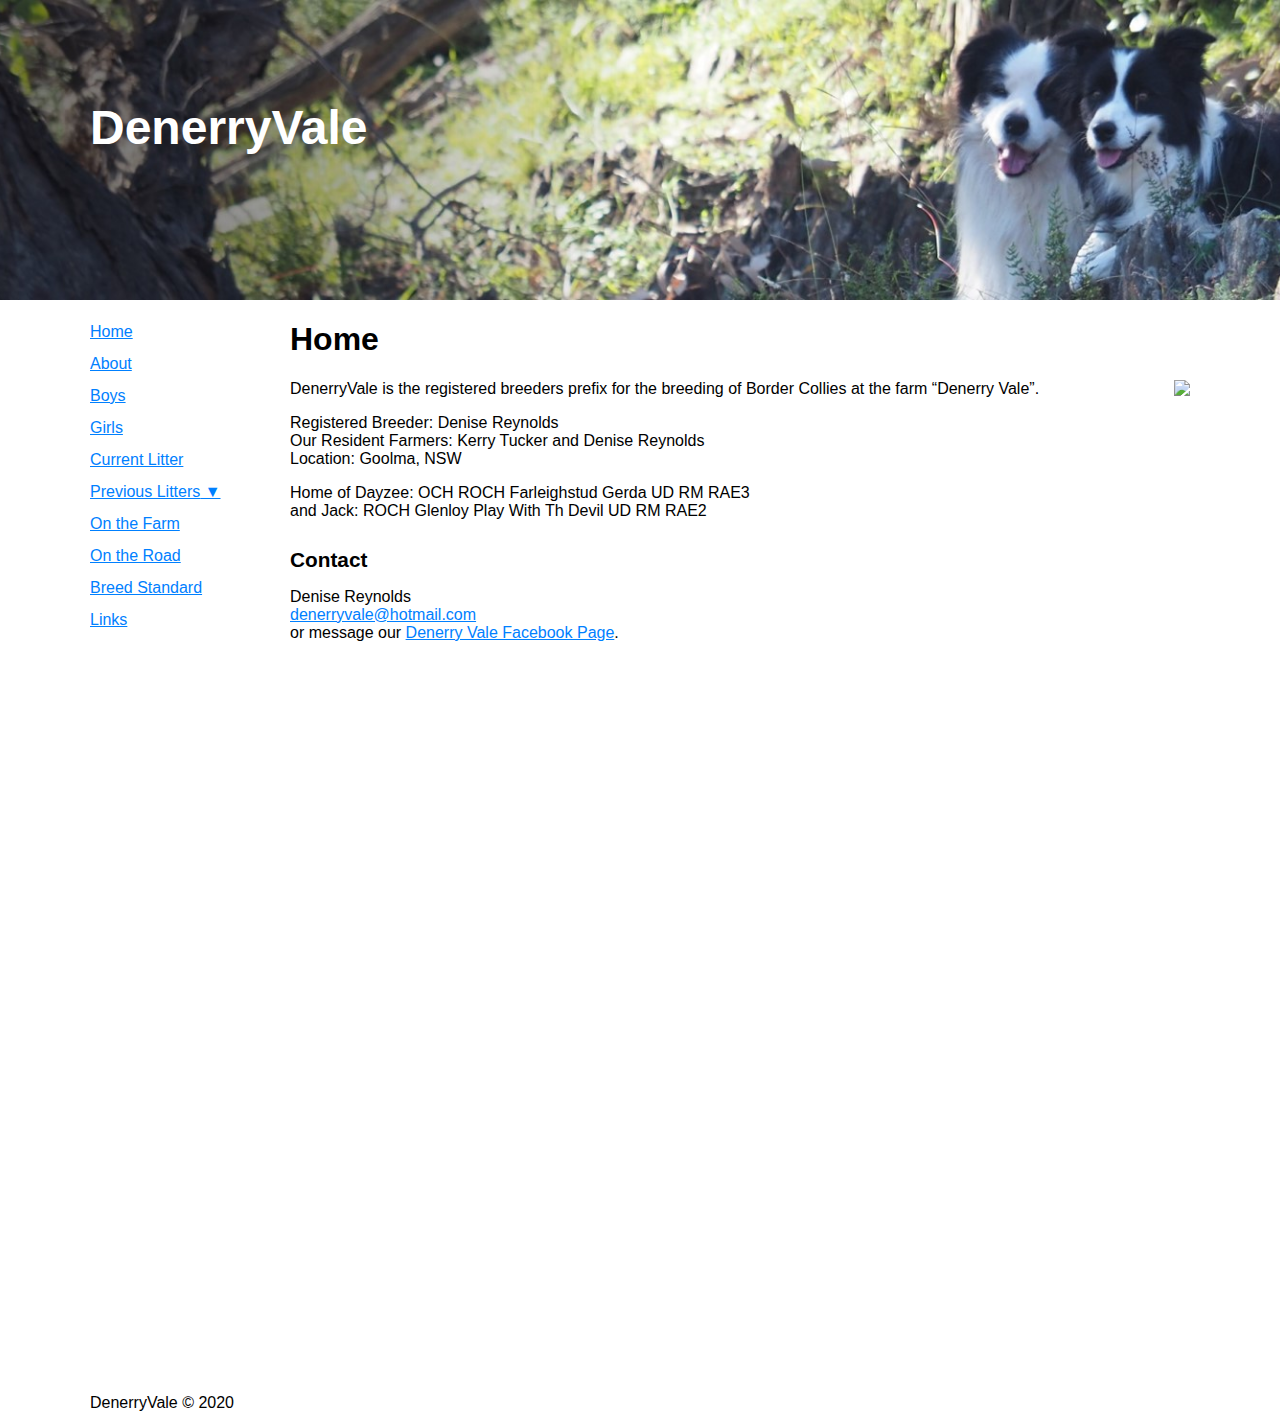
==== index.html @ ab8740ec "Changed menu order" ====
<!DOCTYPE html>
<html>
  <head>
    <meta charset="UTF-8">
    <meta name="viewport" content="width=device-width, initial-scale=1.0">
    <title>DenerryVale | Home</title>
    <link rel="stylesheet" href="/css/layout.css">
    <link rel="stylesheet" href="/css/style.css">
    <script src="/js/main.js" defer></script>
  </head>
  <body>
    <header>
      <h1>DenerryVale</h1>
    </header>
    <div class="wrapper">
      <aside>
        <nav>
          <ul>
            <li><a href="/">Home</a></li>
            <li><a href="/about">About</a></li>
            <li><a href="/boys">Boys</a></li>
            <li><a href="/girls">Girls</a></li>
            <li><a href="/current-litter">Current Litter</a></li>
            <li class="nav-collapsed">
              <a href="#" onclick="return navExpand(event);">Previous Litters</a>
              <ul>
                <li><a href="/previous-litters/01">First Litter</a></li>
                <li><a href="/previous-litters/02">Second Litter</a></li>
                <li><a href="/previous-litters/03">Third Litter</a></li>
                <li><a href="/previous-litters/04">Fourth Litter</a></li>
              </ul>
            </li>
            <li><a href="/on-the-farm">On the Farm</a></li>
            <li><a href="/on-the-road">On the Road</a></li>
            <li><a href="/breed-standard">Breed Standard</a></li>
            <li><a href="/links">Links</a></li>
          </ul>
        </nav>
      </aside>
      <article>
        <h1>Home</h1>
        <img class="hero expand float-right" src="/img/home.jpg">
        <p>
          DenerryVale is the registered breeders prefix for the breeding of
          Border Collies at the farm “Denerry Vale”.
        </p>
        <p>
          Registered Breeder: Denise Reynolds<br />
          Our Resident Farmers: Kerry Tucker and Denise Reynolds<br />
          Location: Goolma, NSW
        </p>
        <p>
          Home of Dayzee: OCH ROCH Farleighstud Gerda UD RM RAE3<br/>
          and Jack: ROCH Glenloy Play With Th Devil UD RM RAE2
        </p>
        <h4>Contact</h4>
        <p>
          Denise Reynolds<br />
          <a href="mailto:denerryvale@hotmail.com">denerryvale@hotmail.com</a><br />
          or message our <a href="https://www.facebook.com/denerryvalebordercollies"
          >Denerry Vale Facebook Page</a>.
        </p>
        <iframe src="https://maps.google.com/maps?q=Goolma%2C%20NSW&t=&z=7&ie=UTF8&iwloc=&output=embed"></iframe>
      </article>
      <footer>
        <p>DenerryVale &copy; 2020</p>
      </footer>
    </div>
    <div id="img-modal"><img id="img-modal-img"><p id="img-modal-cap"></p></div>
  </body>
</html>
---- css/layout.css ----
body { margin: 0; padding: 0; }

header { grid-area: header; }
nav { grid-area: nav; }
article { grid-area: article; }
footer { grid-area: footer; margin-top: 100px; }

.wrapper {
    margin: 1em;
    display: grid;
    grid-gap: 20px;
    grid-template-areas:
        "nav"
        "article"
        "footer";
}

@media screen and (max-width: 991px) { .desktop-only { display: none; } }
@media screen and (min-width: 992px) {
    .mobile-only { display: none; }
    header { padding: 0px calc((100% - 1100px)/2) 0px calc((100% - 1100px)/2); }
    .wrapper {
        max-width: 1100px;
        margin: auto;
        grid-template-columns: 1fr 5fr;
        grid-template-areas:
            "nav        article"
            "footer     footer";
    }

    img.hero.float-right {
        float: right;
        max-width: 40%;
        margin-left: 1em;
    }
}
---- css/style.css ----
:root {
    --color-black: #202020;
    --color-white: #ffffff;
    --color-grey-light: #eeeeee;
    --color-accent-1: #0080ff;
    --color-accent-2: #ff4040;
    --color-blue-pale: #d1edf2;
    --color-red-pale: #fadadd;
}

@import url('https://fonts.googleapis.com/css2?family=Pangolin');
@import url('https://fonts.googleapis.com/css2?family=Open+Sans');

body { font-family: 'Open Sans', sans-serif; }

header {
    height: 300px;
    background-image: url('/img/banner.jpg');
    background-size: cover;
    background-position-x: center;
}

h1, h2, h3, h4 {
    font-family: 'Tempus Sans ITC', 'Pangolin', sans-serif;
}

header > h1 {
    color: var(--color-white);
    margin: 0;
    padding-top: 100px;
}

nav ul {
    list-style: none;
    line-height: 2;
    padding-left: 1em;
}

nav > ul {
    padding-left: 0;
}

nav > ul > li.nav-collapsed > a::after {
    content: ' ▼';
}

nav > ul > li.nav-expanded > a::after {
    content: ' ▲';
}

nav > ul > li.nav-collapsed > ul {
    display: none;
}

a { color: var(--color-accent-1); }
a:hover { color: var(--color-accent-2) ; }

header h1 { font-size: 3em; }
article h1 { font-size: 2em; }
article h2 { font-size: 1.8em; }
article h3 { font-size: 1.6em; }
article h4 { font-size: 1.3em; margin-bottom: 0; }

article table { border-spacing: 0; width: 100%; }
article table th { text-align: left; }
article table td { padding: 0.5em; }
article table.zebra tr:nth-child(even) { background-color: var(--color-grey-light); }
article table.gendered td.s { background-color: var(--color-blue-pale); }
article table.gendered td.d { background-color: var(--color-red-pale); }

article li { margin: 1em 0; }

.gallery-item {
    width: 25%;
    padding-top: 25%;
    position: relative;
    display: inline-block;
    vertical-align: top;
}

.gallery-item img {
    position: absolute;
    top: 0;
    left: 0;
    bottom: 0;
    right: 0;
    width: 100%;
    height: 100%;
    object-fit: cover;
}

img.hero {
    max-width: 80%;
    display: block;
    margin: auto;
}

iframe {
    width: 800px;
    max-width: 80%;
    height: 600px;
    border: none;
    display: block;
    margin: auto;
}

img.expand:hover {
    cursor: pointer;
    opacity: 0.8;
}

#img-modal {
    display: none;
    position: fixed;
    left: 0;
    top: 0;
    padding-top: 10vh;
    width: 100%;
    height: 100%;
    background-color: rgb(0,0,0);
    background-color: rgba(0,0,0,0.9);
}

#img-modal-img {
    margin: auto;
    display: block;
    max-width: 80vw;
    max-height: 80vh;
}

#img-modal-cap {
    display: block;
    margin: auto;
    padding-top: 1em;
    text-align: center;
    color: #ffffff;
}
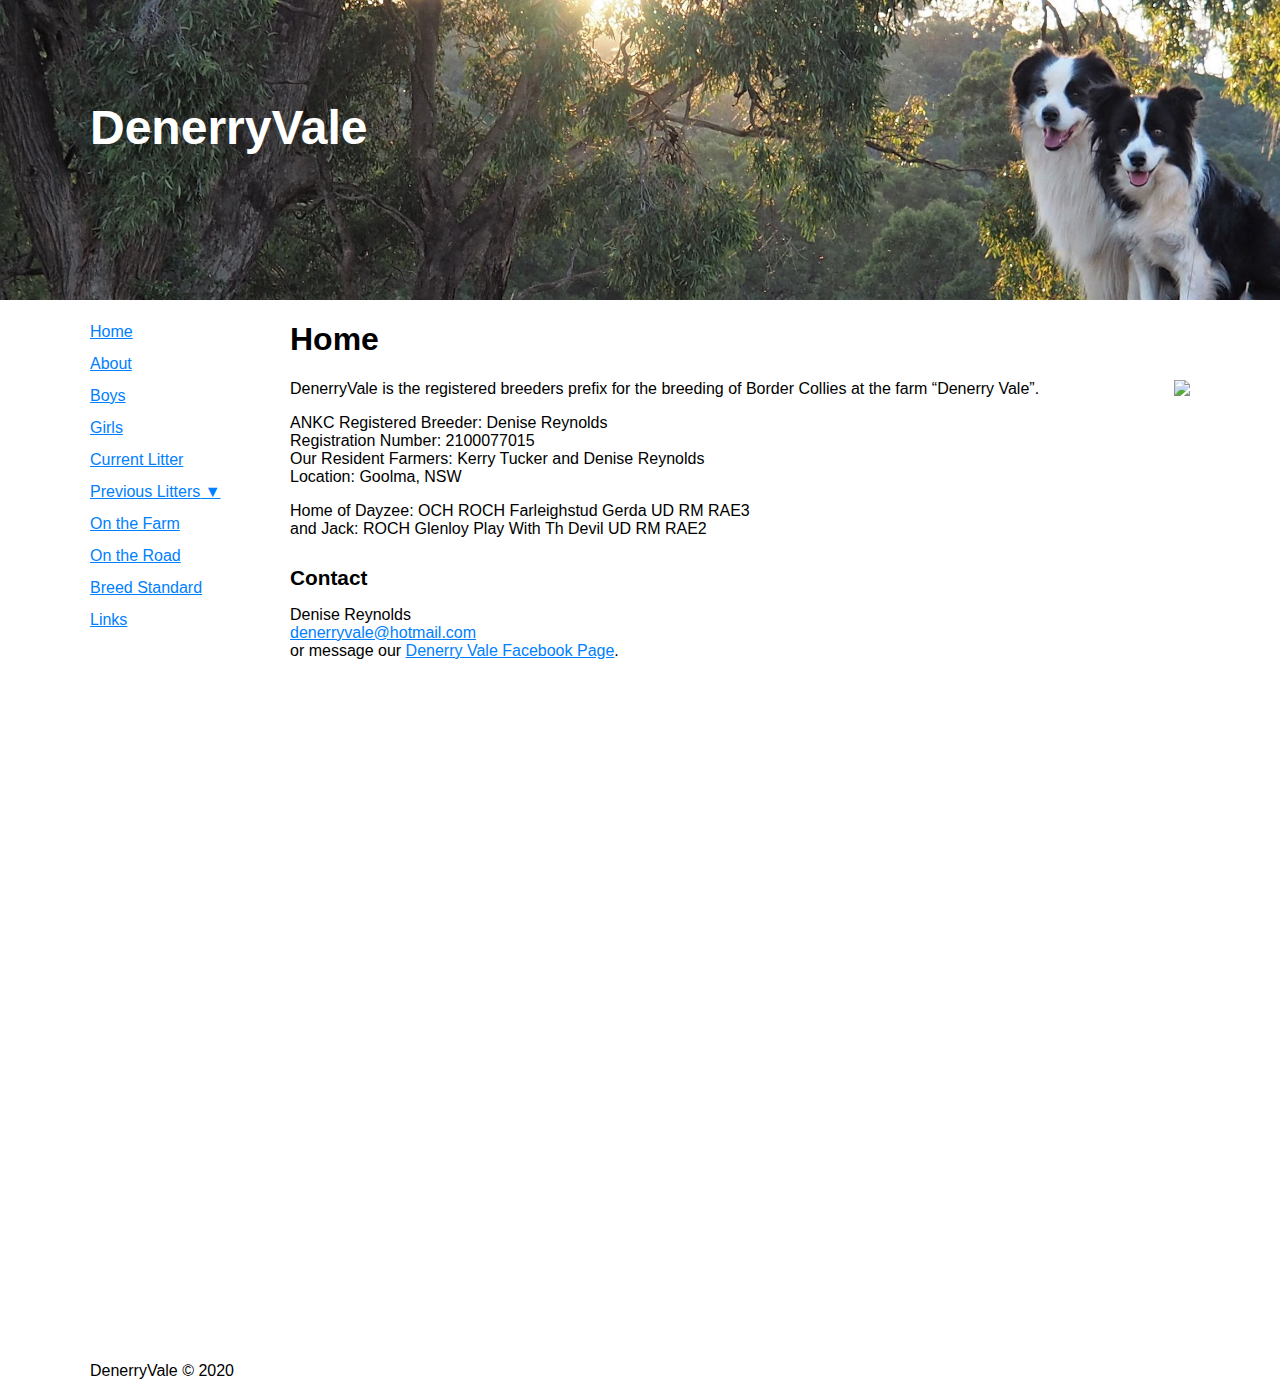
==== commit 5aea8c10: "Add breed standard and tweak headers" ====
--- a/index.html
+++ b/index.html
@@ -45,7 +45,8 @@
           Border Collies at the farm “Denerry Vale”.
         </p>
         <p>
-          Registered Breeder: Denise Reynolds<br />
+          ANKC Registered Breeder: Denise Reynolds<br />
+          Registration Number: 2100077015<br />
           Our Resident Farmers: Kerry Tucker and Denise Reynolds<br />
           Location: Goolma, NSW
         </p>
--- a/css/layout.css
+++ b/css/layout.css
@@ -3,7 +3,7 @@
 header { grid-area: header; }
 nav { grid-area: nav; }
 article { grid-area: article; }
-footer { grid-area: footer; margin-top: 100px; }
+footer { grid-area: footer; margin-top: 50px; }
 
 .wrapper {
     margin: 1em;
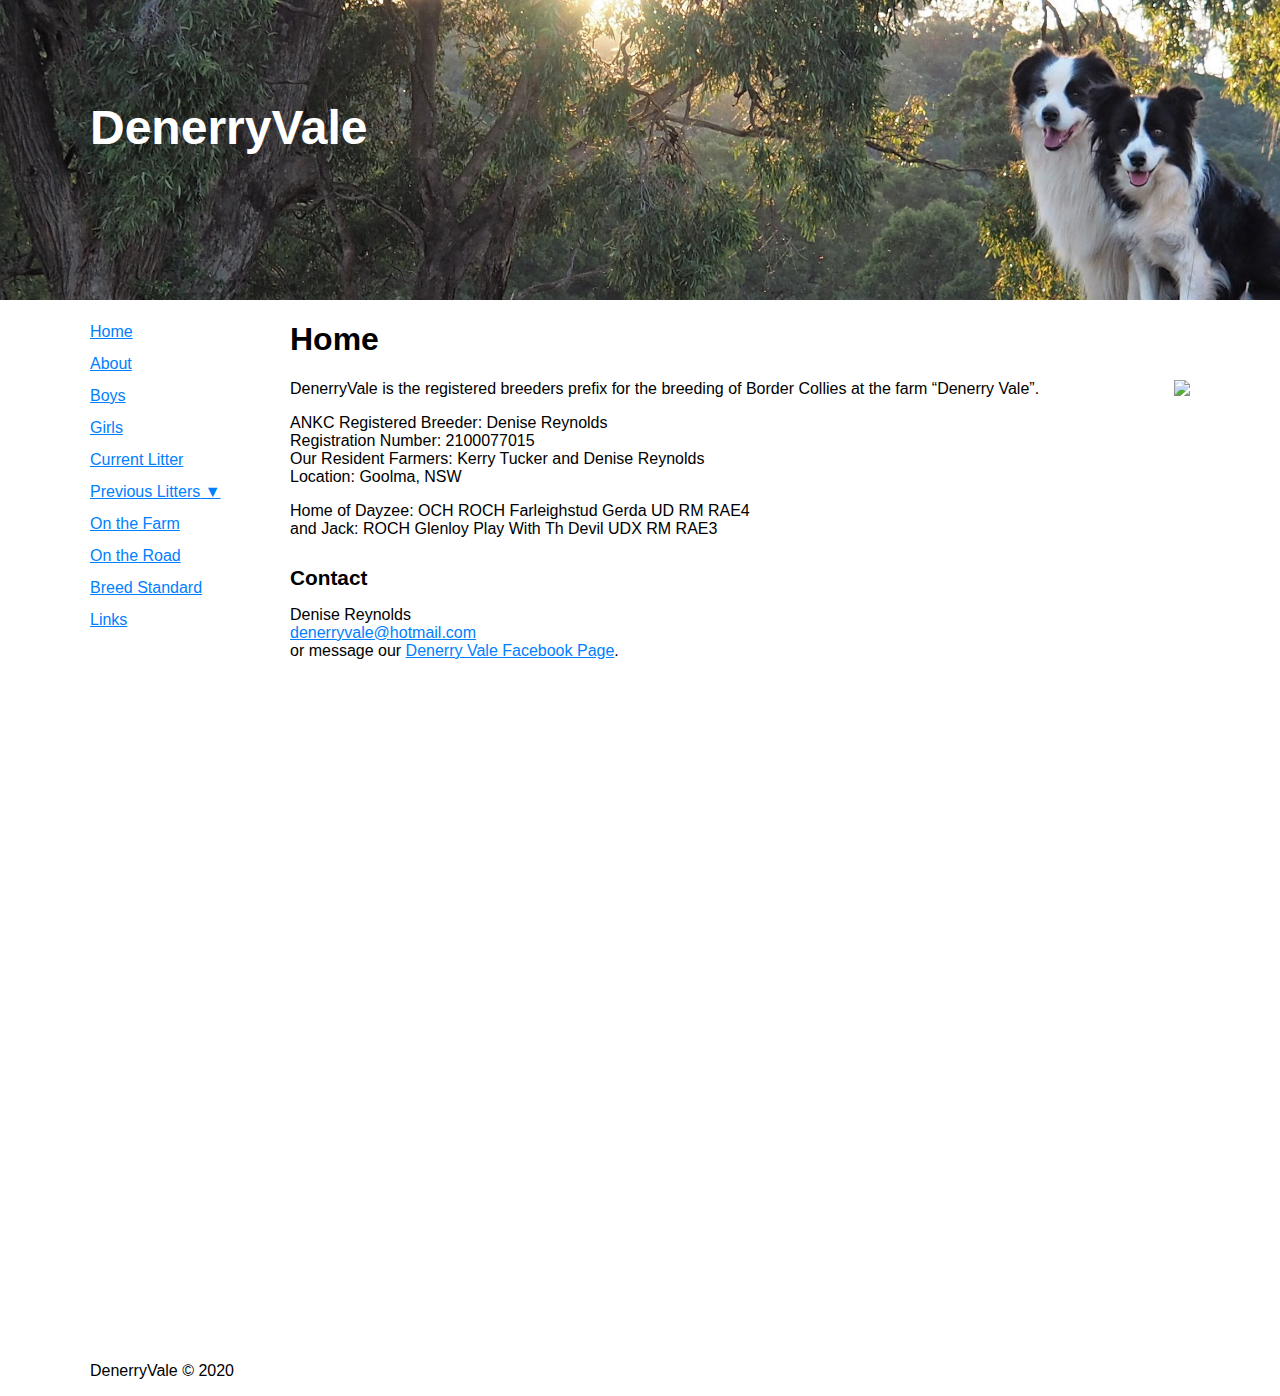
==== commit de30cf86: "Update titles" ====
--- a/index.html
+++ b/index.html
@@ -1,6 +1,15 @@
 <!DOCTYPE html>
 <html>
   <head>
+    <!-- Global site tag (gtag.js) - Google Analytics -->
+    <script async src="https://www.googletagmanager.com/gtag/js?id=UA-165917185-1"></script>
+    <script>
+      window.dataLayer = window.dataLayer || [];
+      function gtag(){dataLayer.push(arguments);}
+      gtag('js', new Date());
+
+      gtag('config', 'UA-165917185-1');
+    </script>
     <meta charset="UTF-8">
     <meta name="viewport" content="width=device-width, initial-scale=1.0">
     <title>DenerryVale | Home</title>
@@ -51,8 +60,8 @@
           Location: Goolma, NSW
         </p>
         <p>
-          Home of Dayzee: OCH ROCH Farleighstud Gerda UD RM RAE3<br/>
-          and Jack: ROCH Glenloy Play With Th Devil UD RM RAE2
+          Home of Dayzee: OCH ROCH Farleighstud Gerda UD RM RAE4<br/>
+          and Jack: ROCH Glenloy Play With Th Devil UDX RM RAE3
         </p>
         <h4>Contact</h4>
         <p>
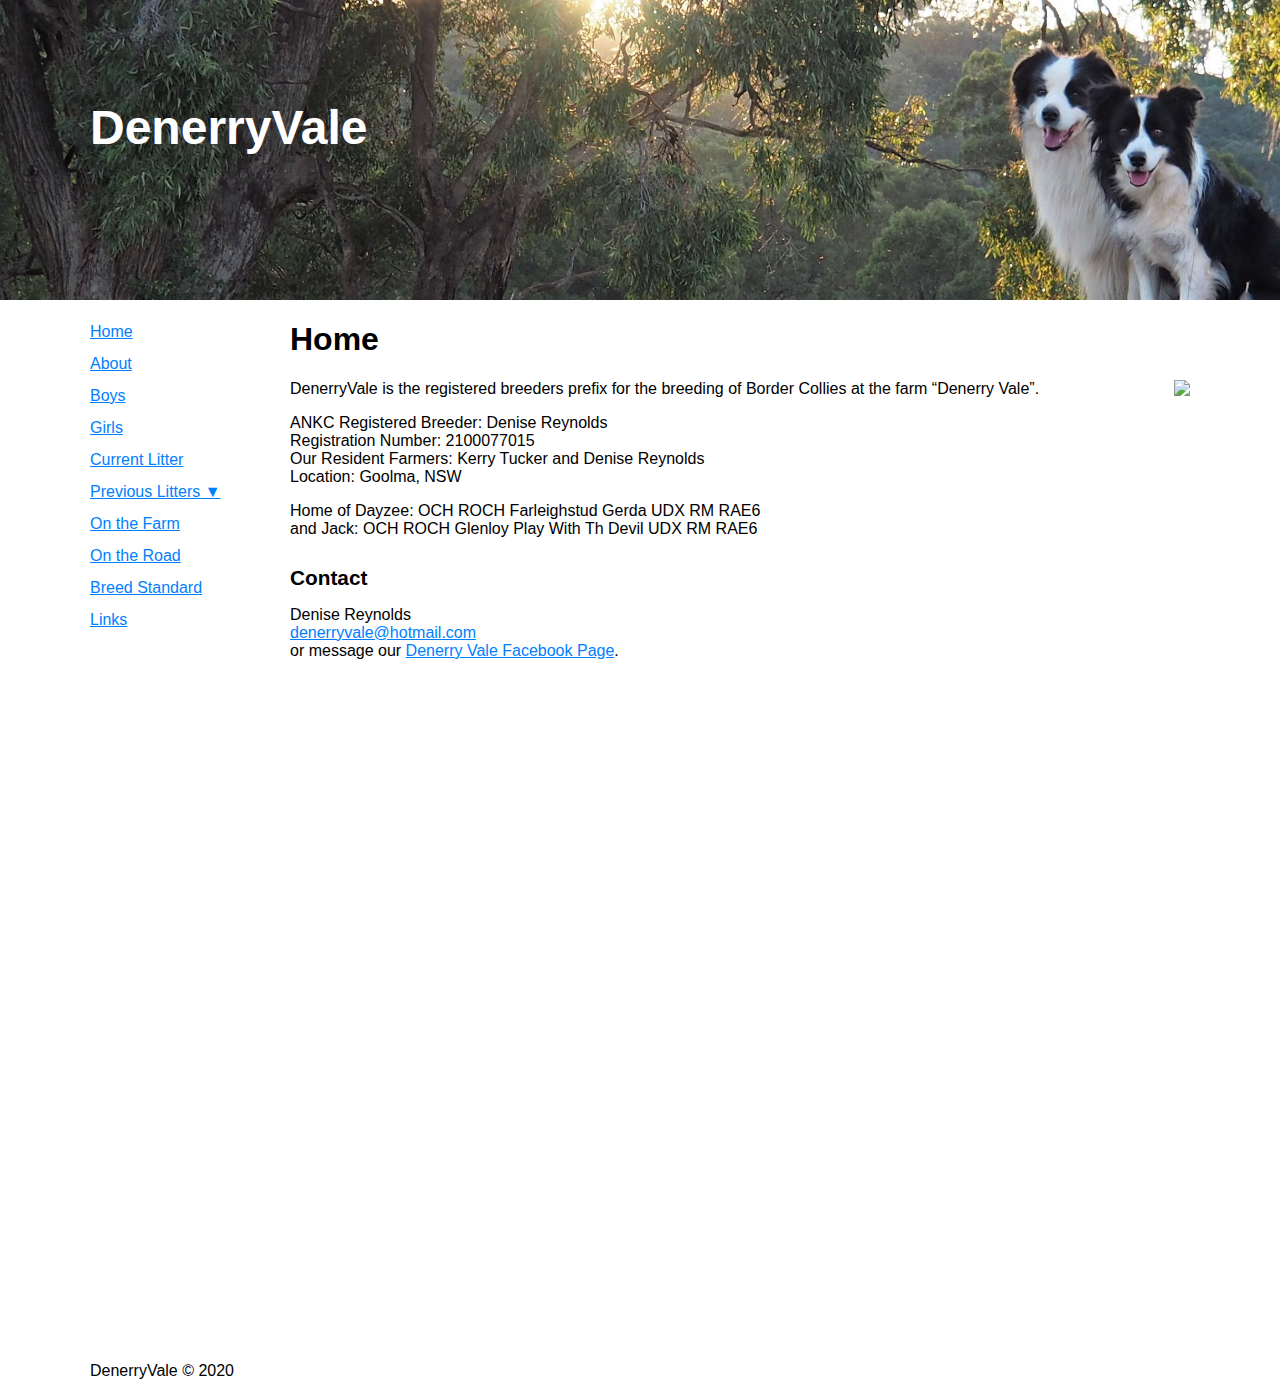
==== commit 07c8e6a6: "Content changes" ====
--- a/index.html
+++ b/index.html
@@ -60,8 +60,8 @@
           Location: Goolma, NSW
         </p>
         <p>
-          Home of Dayzee: OCH ROCH Farleighstud Gerda UD RM RAE4<br/>
-          and Jack: ROCH Glenloy Play With Th Devil UDX RM RAE3
+          Home of Dayzee: OCH ROCH Farleighstud Gerda UDX RM RAE6<br/>
+          and Jack: OCH ROCH Glenloy Play With Th Devil UDX RM RAE6
         </p>
         <h4>Contact</h4>
         <p>
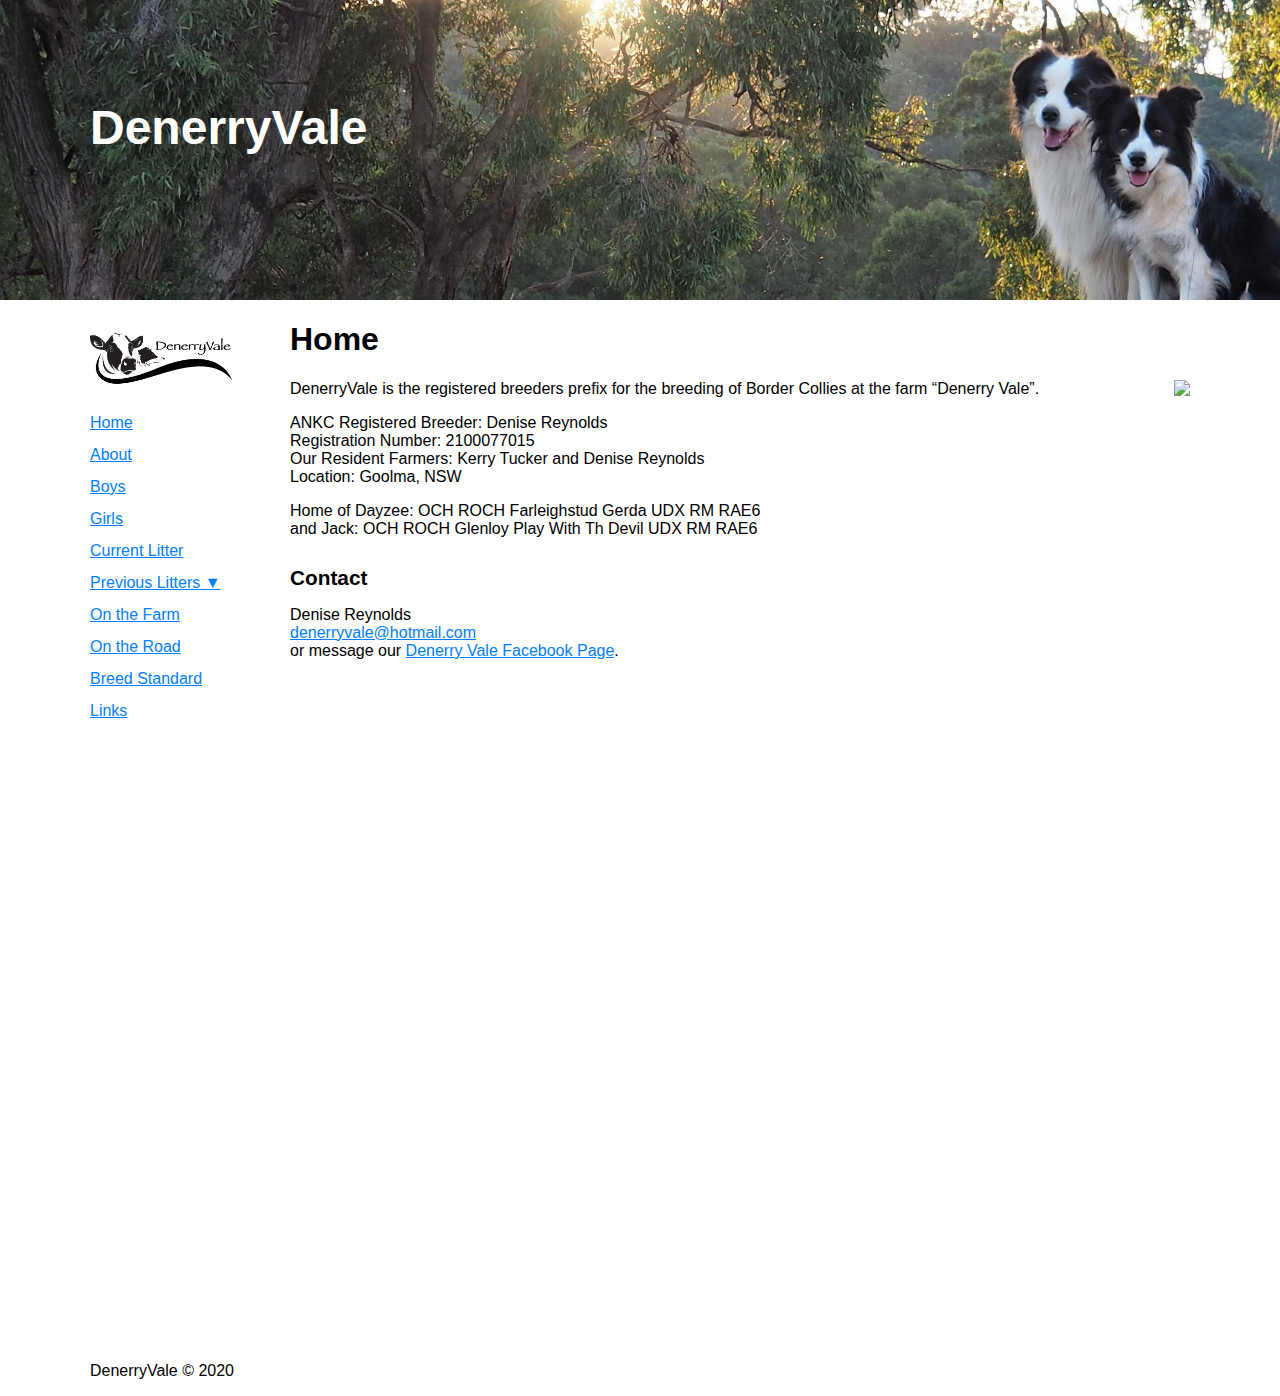
==== commit 96e1a499: "Add Logo to navbar" ====
--- a/index.html
+++ b/index.html
@@ -25,6 +25,7 @@
       <aside>
         <nav>
           <ul>
+            <li><a href="/"><img src="/img/DV Logo Black.png" style="max-width: 100%; max-height: 5em;"></a></li>
             <li><a href="/">Home</a></li>
             <li><a href="/about">About</a></li>
             <li><a href="/boys">Boys</a></li>
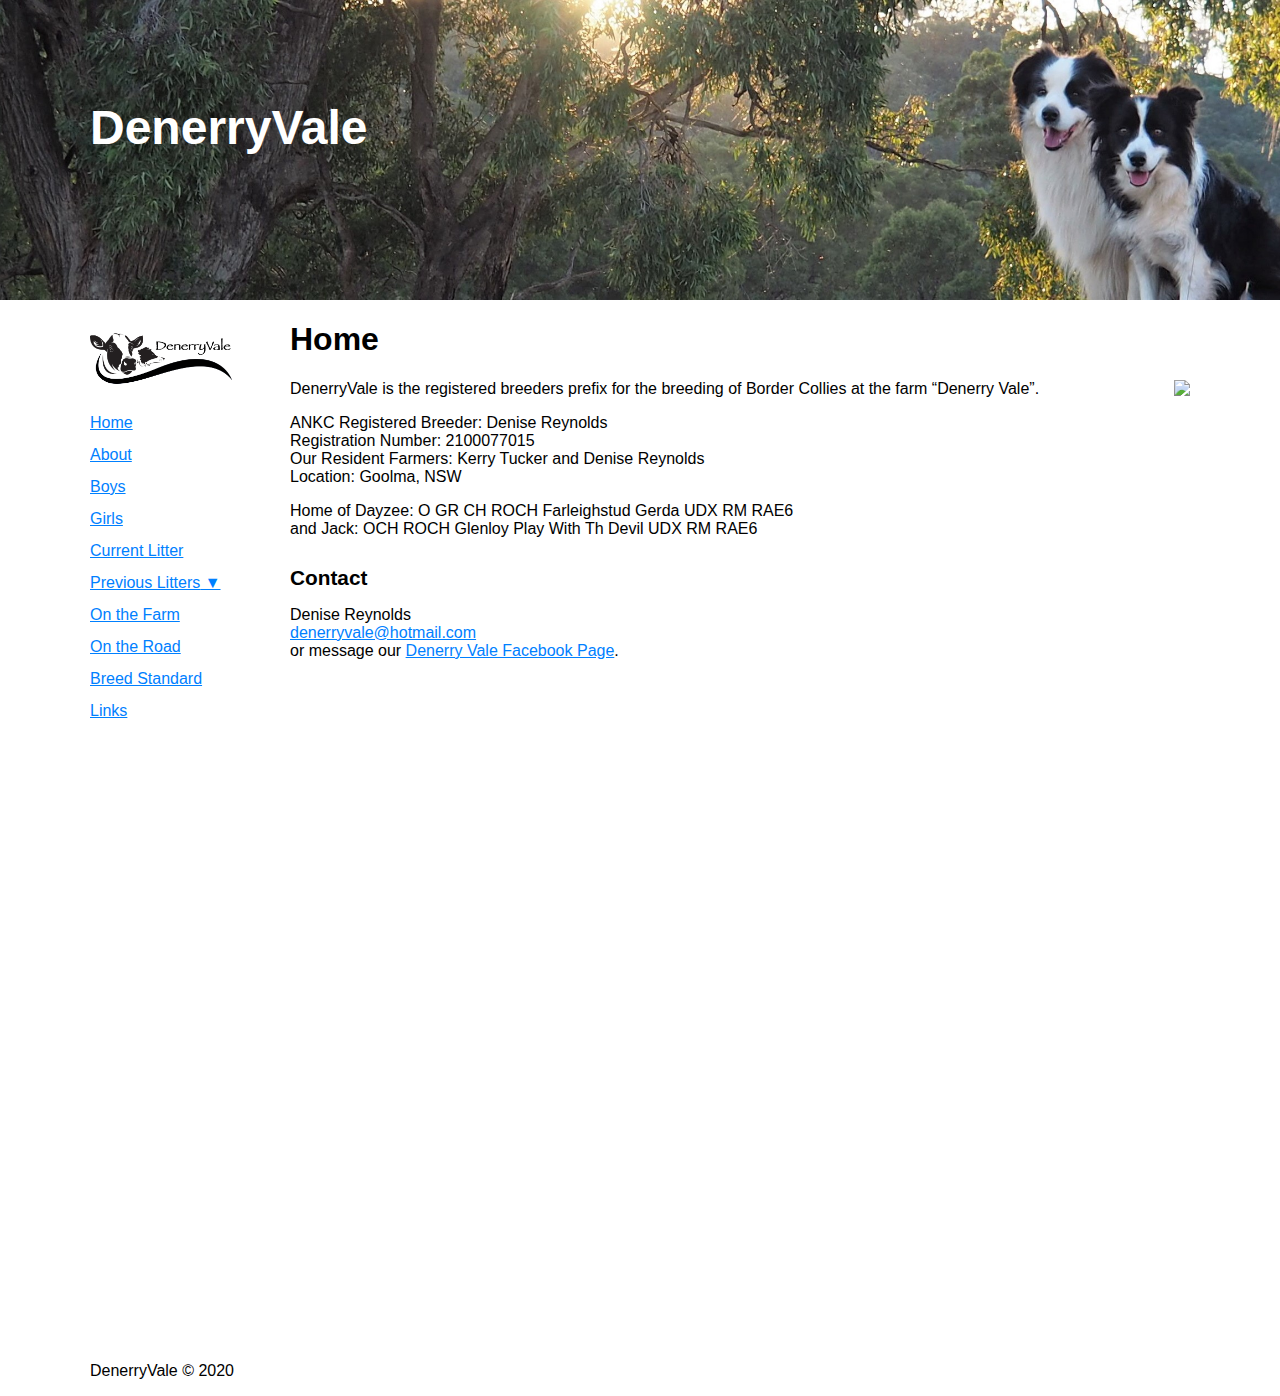
==== commit 3cc74190: "Add Obedience Grand Champion title" ====
--- a/index.html
+++ b/index.html
@@ -61,7 +61,7 @@
           Location: Goolma, NSW
         </p>
         <p>
-          Home of Dayzee: OCH ROCH Farleighstud Gerda UDX RM RAE6<br/>
+          Home of Dayzee: O GR CH ROCH Farleighstud Gerda UDX RM RAE6<br/>
           and Jack: OCH ROCH Glenloy Play With Th Devil UDX RM RAE6
         </p>
         <h4>Contact</h4>
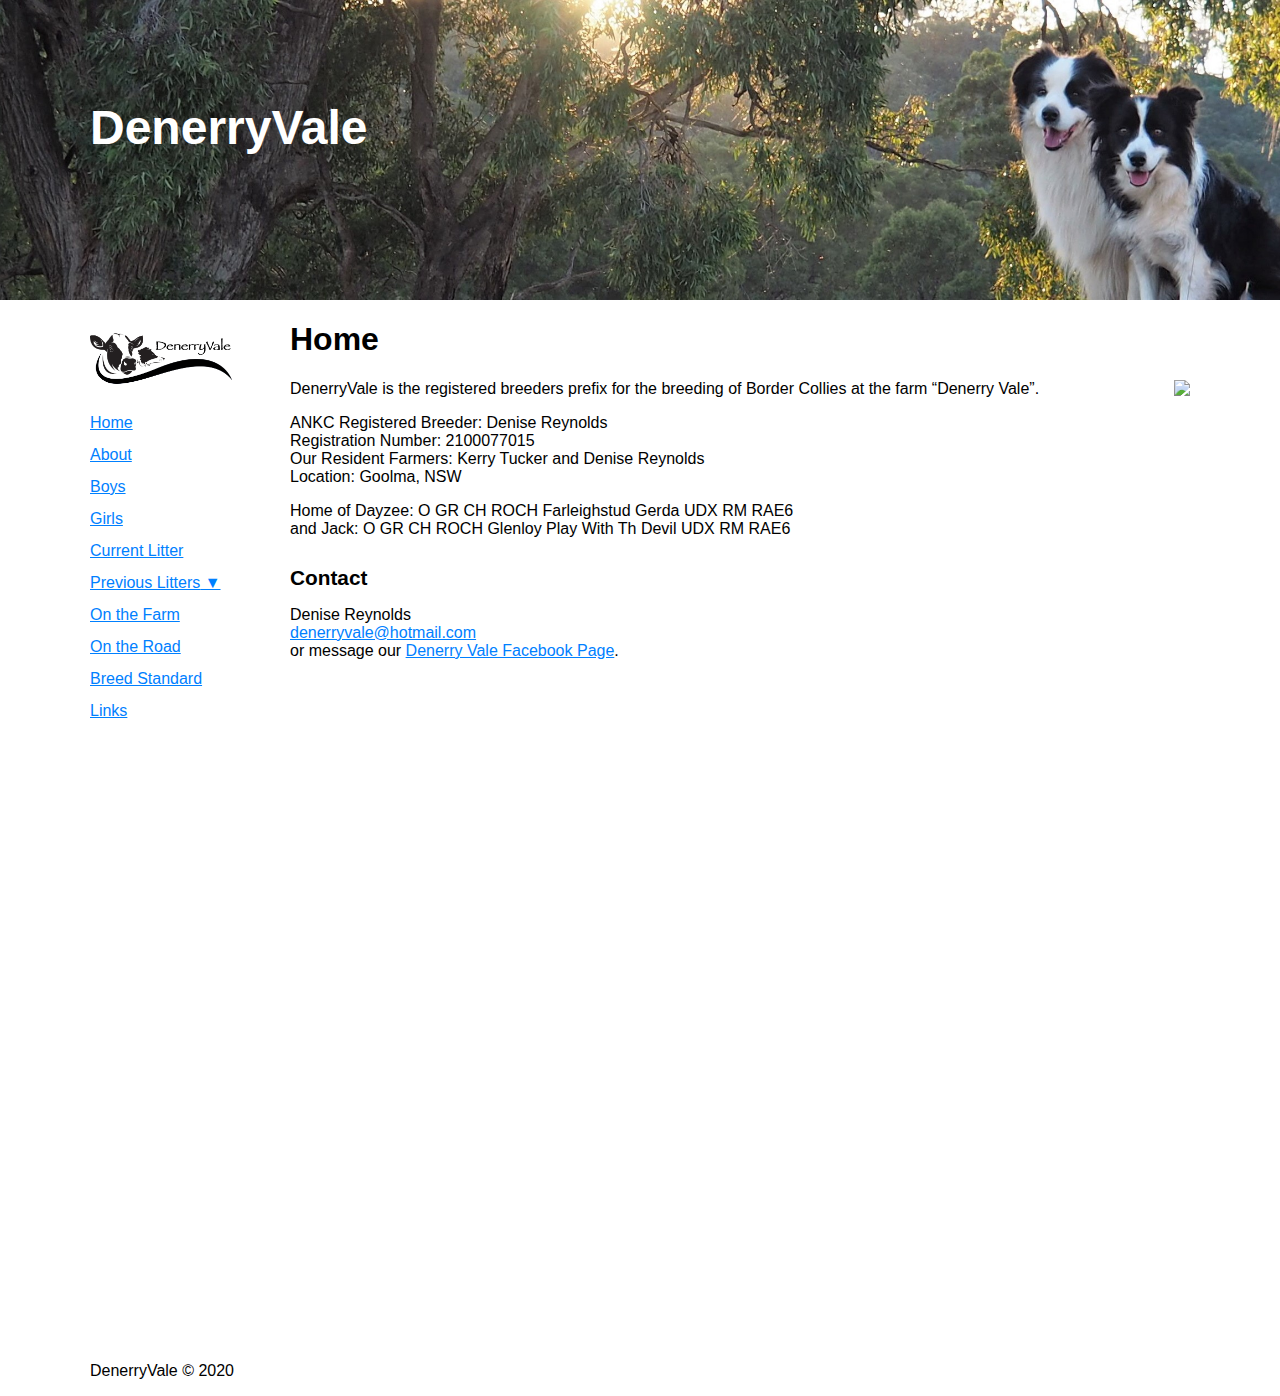
==== commit af3a20cc: "Jack O GR CH" ====
--- a/index.html
+++ b/index.html
@@ -62,7 +62,7 @@
         </p>
         <p>
           Home of Dayzee: O GR CH ROCH Farleighstud Gerda UDX RM RAE6<br/>
-          and Jack: OCH ROCH Glenloy Play With Th Devil UDX RM RAE6
+          and Jack: O GR CH ROCH Glenloy Play With Th Devil UDX RM RAE6
         </p>
         <h4>Contact</h4>
         <p>
